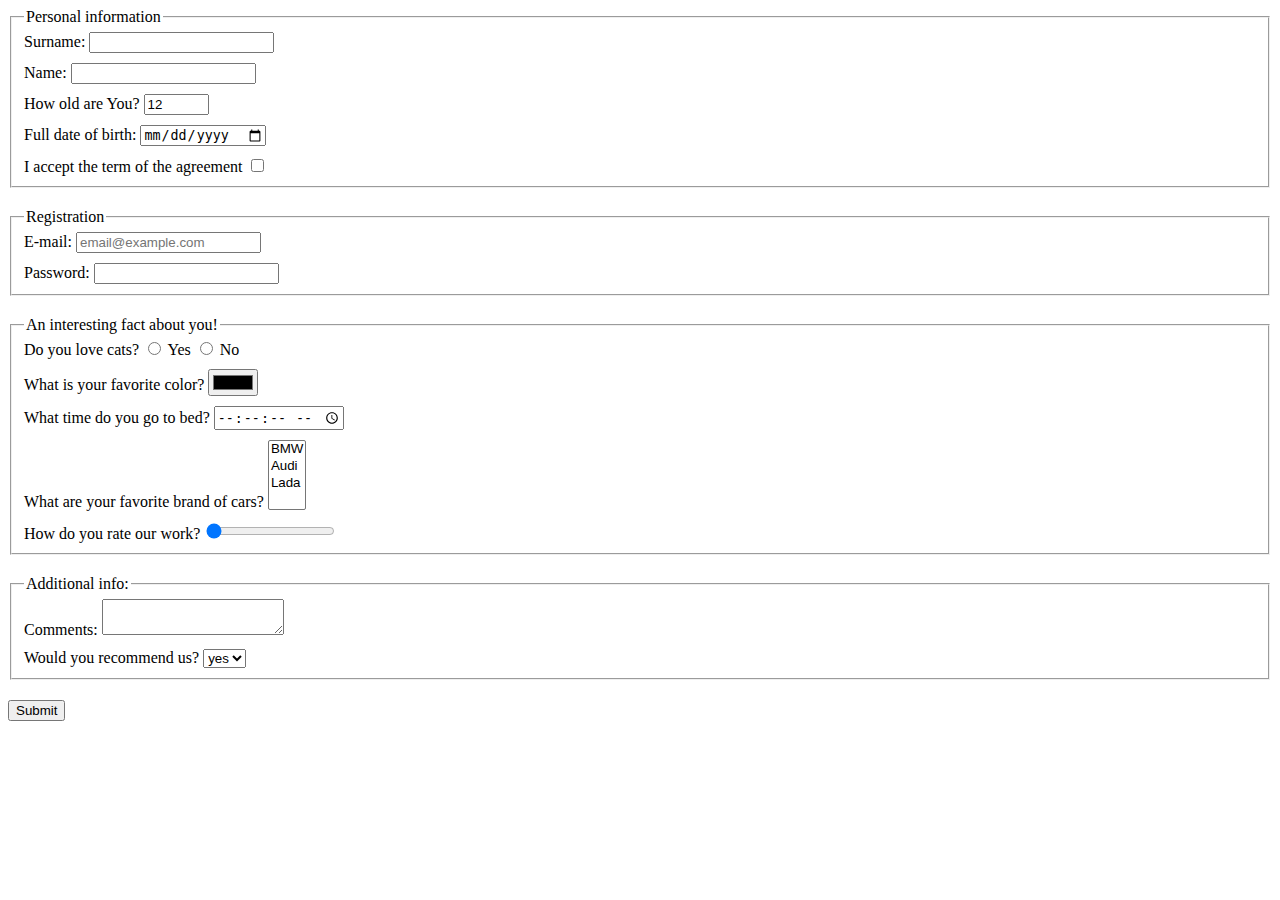
==== src/index.html @ c5c88d2c "Solution v0.1" ====
<!doctype html>
<html lang="en">
<head>
  <meta charset="UTF-8">
  <meta name="viewport"
        content="width=device-width, user-scalable=no, initial-scale=1.0, maximum-scale=1.0, minimum-scale=1.0">
  <meta http-equiv="X-UA-Compatible" content="ie=edge">
  <title>HTML Form</title>
  <link rel="stylesheet" href="./style.css">
</head>
<body>
  <fieldset class="fieldset" autocomplete = "off">
    <legend>Personal information</legend>
      <div class="label">
        <label for="surname">Surname:</label>
        <input type="text" id="surname" name="surname">
      </div>
      <div class="label">
        <label for="name">Name:</label>
        <input type="text" id="name" name="name">
      </div>
      <div class="label">
        <label for="how_old">How old are You?</label>
        <input type="text" size="5" id="how_old" name="how_old" value="12">
      </div>
      <div class="label">
        <label for="date_of_birth">Full date of birth:</label>
        <input type="date" id="date_of_birth" name="date_of_birth"
         value="mm/dd/yyyy">
      </div>
      <div class="label-bottom">
        <label for="accept_agreement">I accept the term of the agreement</label>
        <input type="checkbox" id="accept_agreement" name="accept_agreement">
      </div>
    </fieldset>
  <fieldset class="fieldset" autocomplete = "off">
    <legend>Registration</legend>
      <div class="label">
        <label for="email">E-mail:</label>
        <input type="email" id="email" placeholder="email@example.com" required maxlength="30" minlength="4">
      </div>
      <div class="label-bottom">
          <label for="pass">Password:</label>
          <input type="password" id="pass" name="pass">
      </div>
  </fieldset>
  <fieldset class="fieldset" autocomplete = "off">
    <legend>An interesting fact about you!</legend>
      <div class="label">
        <label for="yes">Do you love cats?</label>
        <input type="radio" id="yes" name="love_cats">
        <label for="yes">Yes</label>
        <input type="radio" id="no" name="love_cats">
        <label for="no">No</label>
      </div>
      <div class="label">
        <label for="favorite_color">What is your favorite color?</label>
        <input type="color" id="favorite_color" name="favorite_color"
      value="black">
      </div>
      <div class="label">
        <label for="time_go_bed">What time do you go to bed?</label>
        <input type="time" step="1" id="time_go_bed" name="time_go_bed">
      </div>
      <div class="label">
        <label for="brand_cars">What are your favorite brand of cars?</label>
        <select multiple name="brand_cars" id="brand_cars">
          <option>BMW</option>
          <option>Audi</option>
          <option>Lada</option>
      </select>
      </div>
      <div class="label-bottom">
        <label for="rate_work">How do you rate our work?</label>
        <input type="range" id="rate_work" name="rate_work" value="0"
          min="0" max="10">
      </div>
    </fieldset>
    <fieldset class="fieldset" autocomplete = "off">
      <legend>Additional info:</legend>
        <div class="label">
          <label for="comments">Comments:</label>
          <textarea id="comments" name="comments"></textarea>
        </div>
        <div class="label-bottom">
        <label for="recommend">Would you recommend us?</label>
        <select name="recommend" id="recommend">
          <option>yes</option>
          <option>no</option>
        </select>
        </div>
    </fieldset>
    <form action="https://mate-academy-form-lesson.herokuapp.com/create-application" enctype="text/plain" onsubmit="onSubmit()">
    <input type="submit" value="Submit"></form>
  <script type="text/javascript" src="./main.js"></script>
</body>
</html>
---- src/style.css ----
input:focus {
  background-color: aquamarine;
}

.fieldset {
  margin-bottom: 20px;
}

.label {
  margin-bottom: 10px;
}

.label-bottom {
  margin-bottom: 0;
}
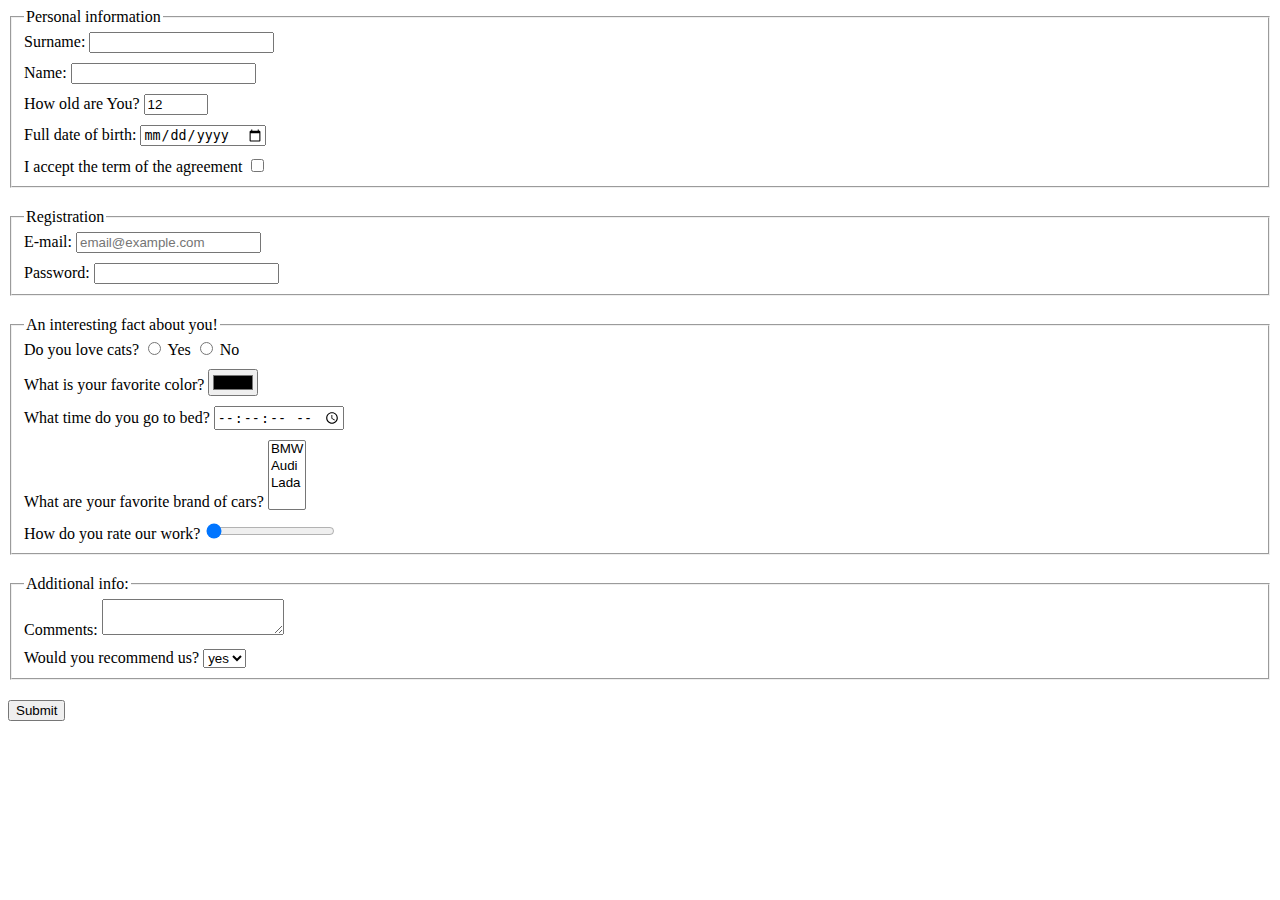
==== commit 30ebf942: "Solution v0.2 fix label how_old type text->number" ====
--- a/src/index.html
+++ b/src/index.html
@@ -21,7 +21,7 @@
       </div>
       <div class="label">
         <label for="how_old">How old are You?</label>
-        <input type="text" size="5" id="how_old" name="how_old" value="12">
+        <input type="number" min="12" max="100" id="how_old" name="how_old" value="12">
       </div>
       <div class="label">
         <label for="date_of_birth">Full date of birth:</label>
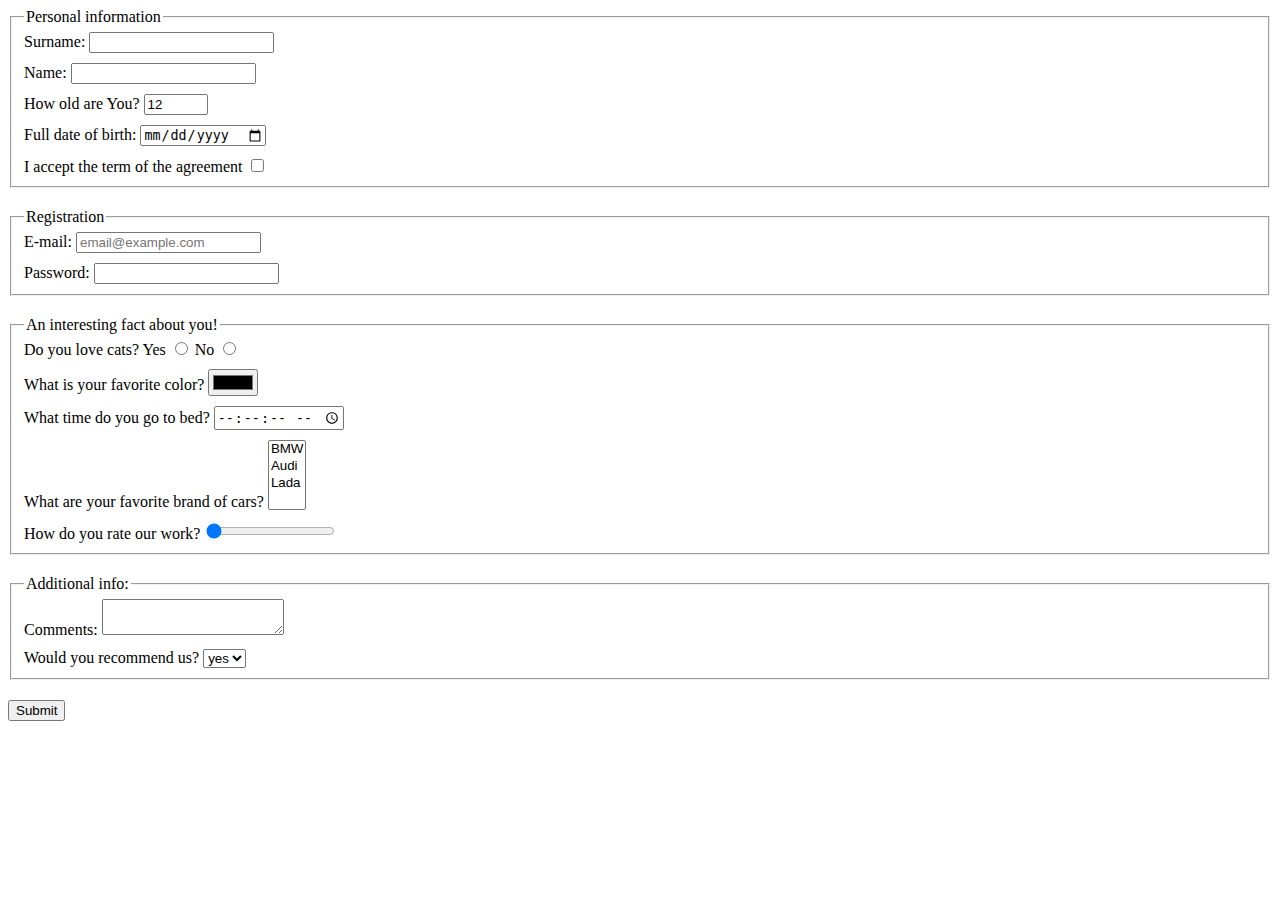
==== commit 110406ce: "Solution v0.3 fix div->display:block" ====
--- a/src/index.html
+++ b/src/index.html
@@ -11,87 +11,75 @@
 <body>
   <fieldset class="fieldset" autocomplete = "off">
     <legend>Personal information</legend>
-      <div class="label">
-        <label for="surname">Surname:</label>
-        <input type="text" id="surname" name="surname">
-      </div>
-      <div class="label">
-        <label for="name">Name:</label>
-        <input type="text" id="name" name="name">
-      </div>
-      <div class="label">
-        <label for="how_old">How old are You?</label>
-        <input type="number" min="12" max="100" id="how_old" name="how_old" value="12">
-      </div>
-      <div class="label">
-        <label for="date_of_birth">Full date of birth:</label>
-        <input type="date" id="date_of_birth" name="date_of_birth"
-         value="mm/dd/yyyy">
-      </div>
-      <div class="label-bottom">
-        <label for="accept_agreement">I accept the term of the agreement</label>
-        <input type="checkbox" id="accept_agreement" name="accept_agreement">
-      </div>
-    </fieldset>
+        <label class="label" for="surname">Surname:
+          <input type="text" id="surname" name="surname">
+        </label>
+        <label class="label" for="name">Name:
+          <input type="text" id="name" name="name">
+        </label>
+        <label class="label" for="how_old">How old are You?
+          <input type="number" min="12" max="100" id="how_old" name="how_old" value="12">
+        </label>
+        <label class="label" for="date_of_birth">Full date of birth:
+          <input type="date" id="date_of_birth" name="date_of_birth"
+            value="mm/dd/yyyy">
+        </label>
+        <label class="label-bottom" for="accept_agreement">I accept the term of the agreement
+          <input type="checkbox" id="accept_agreement" name="accept_agreement">
+        </label>
+  </fieldset>
   <fieldset class="fieldset" autocomplete = "off">
     <legend>Registration</legend>
-      <div class="label">
-        <label for="email">E-mail:</label>
-        <input type="email" id="email" placeholder="email@example.com" required maxlength="30" minlength="4">
-      </div>
-      <div class="label-bottom">
-          <label for="pass">Password:</label>
+        <label class="label" for="email">E-mail:
+          <input type="email" id="email" placeholder="email@example.com" required maxlength="30" minlength="4">
+        </label>
+        <label class="label-bottom" for="pass">Password:
           <input type="password" id="pass" name="pass">
-      </div>
+        </label>
   </fieldset>
   <fieldset class="fieldset" autocomplete = "off">
     <legend>An interesting fact about you!</legend>
-      <div class="label">
-        <label for="yes">Do you love cats?</label>
-        <input type="radio" id="yes" name="love_cats">
-        <label for="yes">Yes</label>
-        <input type="radio" id="no" name="love_cats">
-        <label for="no">No</label>
-      </div>
-      <div class="label">
-        <label for="favorite_color">What is your favorite color?</label>
-        <input type="color" id="favorite_color" name="favorite_color"
-      value="black">
-      </div>
-      <div class="label">
-        <label for="time_go_bed">What time do you go to bed?</label>
-        <input type="time" step="1" id="time_go_bed" name="time_go_bed">
-      </div>
-      <div class="label">
-        <label for="brand_cars">What are your favorite brand of cars?</label>
-        <select multiple name="brand_cars" id="brand_cars">
-          <option>BMW</option>
-          <option>Audi</option>
-          <option>Lada</option>
-      </select>
-      </div>
-      <div class="label-bottom">
-        <label for="rate_work">How do you rate our work?</label>
-        <input type="range" id="rate_work" name="rate_work" value="0"
-          min="0" max="10">
-      </div>
+        <label class="label" for="yes">Do you love cats?
+          <label for="yes">Yes
+            <input type="radio" id="yes" name="love_cats">
+          </label>
+          <label for="no">No
+            <input type="radio" id="no" name="love_cats">
+          </label>
+        </label>
+        <label class="label" for="favorite_color">What is your favorite color?
+          <input type="color" id="favorite_color" name="favorite_color"
+            value="black">
+        </label>
+        <label class="label" for="time_go_bed">What time do you go to bed?
+          <input type="time" step="1" id="time_go_bed" name="time_go_bed">
+        </label>
+        <label class="label" for="brand_cars">What are your favorite brand of cars?
+          <select multiple name="brand_cars" id="brand_cars">
+            <option>BMW</option>
+            <option>Audi</option>
+            <option>Lada</option>
+          </select>
+        </label>
+        <label class="label-bottom" for="rate_work">How do you rate our work?
+          <input type="range" id="rate_work" name="rate_work" value="0"
+            min="0" max="10">
+        </label>
     </fieldset>
     <fieldset class="fieldset" autocomplete = "off">
       <legend>Additional info:</legend>
-        <div class="label">
-          <label for="comments">Comments:</label>
-          <textarea id="comments" name="comments"></textarea>
-        </div>
-        <div class="label-bottom">
-        <label for="recommend">Would you recommend us?</label>
-        <select name="recommend" id="recommend">
-          <option>yes</option>
-          <option>no</option>
-        </select>
-        </div>
+          <label class="label" for="comments">Comments:
+            <textarea id="comments" name="comments"></textarea>
+          </label>
+          <label class="label-bottom" for="recommend">Would you recommend us?
+            <select name="recommend" id="recommend">
+              <option>yes</option>
+              <option>no</option>
+            </select>
+          </label>
     </fieldset>
     <form action="https://mate-academy-form-lesson.herokuapp.com/create-application" enctype="text/plain" onsubmit="onSubmit()">
-    <input type="submit" value="Submit"></form>
+      <input type="submit" value="Submit"></form>
   <script type="text/javascript" src="./main.js"></script>
 </body>
 </html>
--- a/src/style.css
+++ b/src/style.css
@@ -8,8 +8,10 @@
 
 .label {
   margin-bottom: 10px;
+  display: block;
 }
 
 .label-bottom {
   margin-bottom: 0;
+  display: block;
 }
